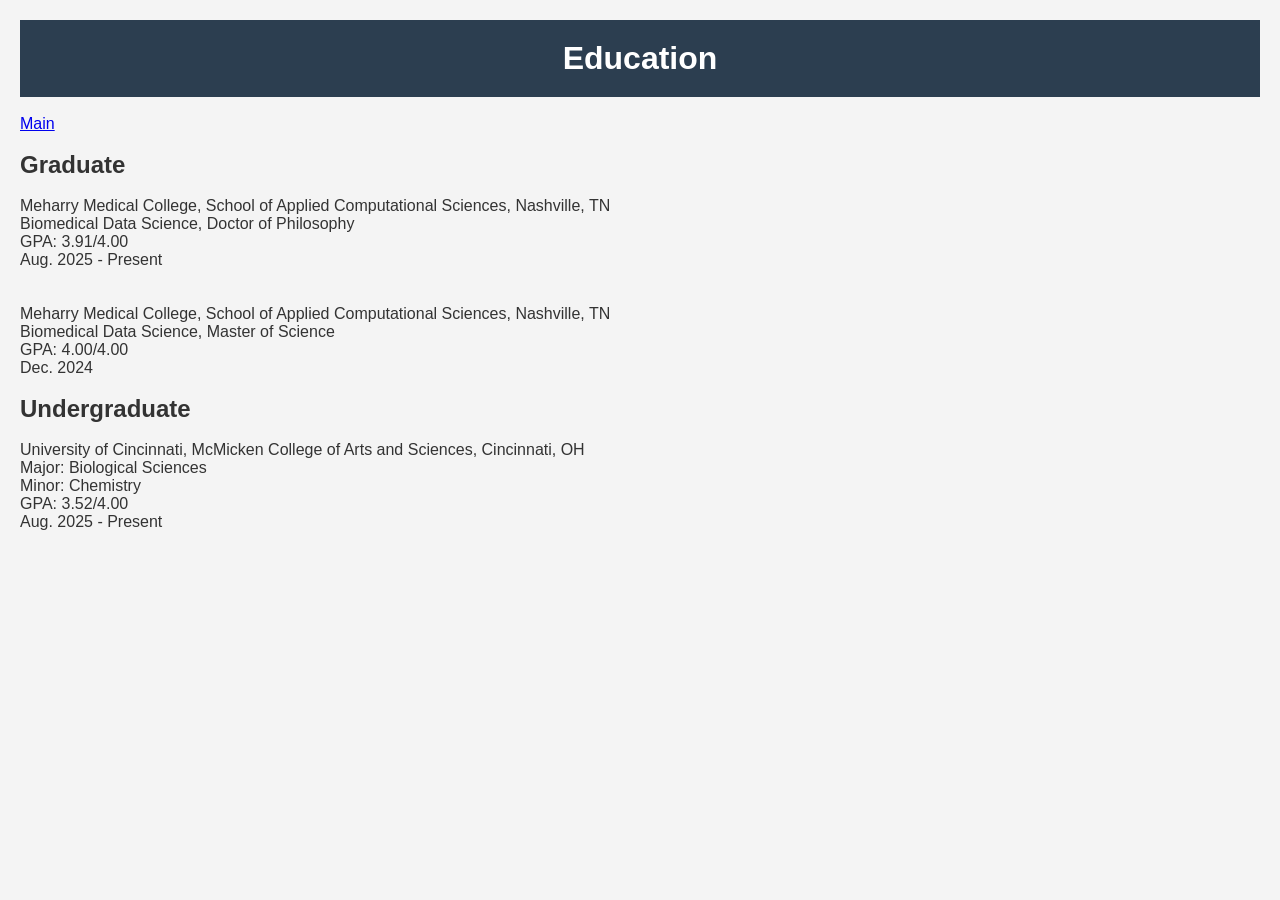
==== education/education.html @ 145c5453 "add education" ====
<!DOCTYPE html>

<html lang = "en">

<head>
  <meta http-equiv="Content-Type" content="text/html; charset=utf-8">
  <meta http-equiv="Content-Style-Type" content="text/css">
  <title>Research</title>
  <meta name="Generator" content="Cocoa HTML Writer">
  <meta name="CocoaVersion" content="2685.3">
  <link rel="stylesheet" href="/style.css">
  <style type="text/css">
    p.p1 {margin: 0.0px 0.0px 0.0px 0.0px; font: 12.0px Helvetica}
  </style>
  
  
</head>
  <h1><header>Education</header></h1>

<body>
    <br>
    <a href="/index.html">Main</a>
    <br>
    <br>
    <h2>Graduate </h2> 
    <br>
    <p>Meharry Medical College, School of Applied Computational Sciences, Nashville, TN	                                            
    <br>
    Biomedical Data Science, Doctor of Philosophy         		 
    <br>
    GPA: 3.91/4.00  
    <br>
    Aug. 2025 - Present  
    </p>
    <br>
    <br>
    <p>Meharry Medical College, School of Applied Computational Sciences, Nashville, TN	                                            
    <br>
    Biomedical Data Science, Master of Science         		 
    <br>
    GPA: 4.00/4.00  
    <br>
    Dec. 2024
    <br>
    <br>
    <h2>Undergraduate</h2> 
    <br>
    <p>University of Cincinnati, McMicken College of Arts and Sciences, Cincinnati, OH	                                         
    <br>
    Major: Biological Sciences
    <br>
    Minor: Chemistry       		 
    <br>
    GPA: 3.52/4.00 
    <br>
    Aug. 2025 - Present  
    </p>



</body>



</html>
---- style.css ----
* {
    margin: 0;
    padding: 0;
    box-sizing: border-box;
}


body {
    font-family: Arial, sans-serif;
    background-color: #f4f4f4;
    color: #333;
    padding: 20px;
}

header {
    background-color: #2c3e50;
    color: white;
    padding: 20px;
    text-align: center;
}

section {
    margin-top: 20px;
}

footer {
    margin-top: 40px;
    text-align: center;
}

em {
    justify-content: center; 
    object-position: center;
    color: #333;
    font-style: normal;
    text-align: center;
    margin: 0;
    padding: 0;
    width: 100%;
    
}
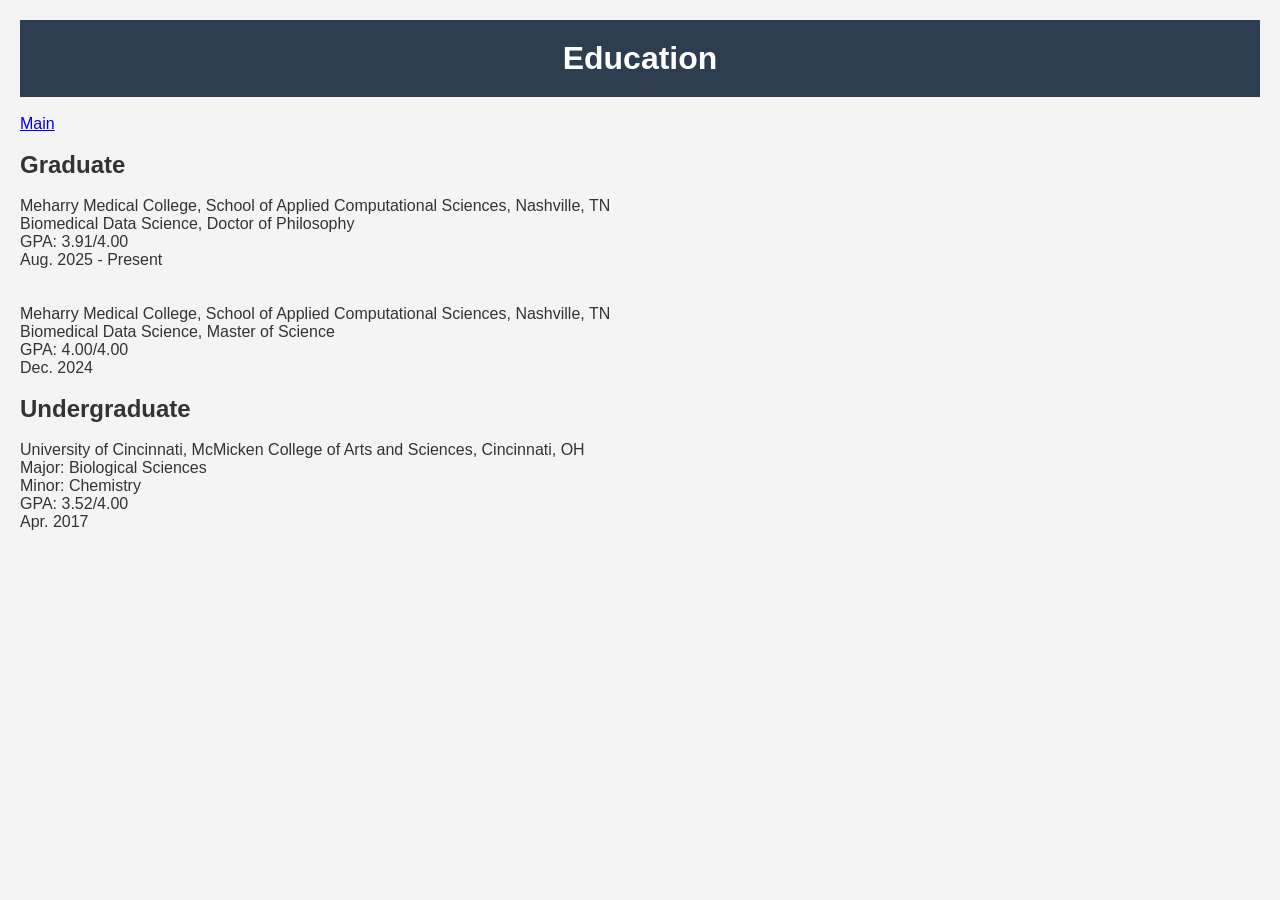
==== commit f40ed6ea: "education update" ====
--- a/education/education.html
+++ b/education/education.html
@@ -53,7 +53,7 @@
     <br>
     GPA: 3.52/4.00 
     <br>
-    Aug. 2025 - Present  
+    Apr. 2017
     </p>
 
 
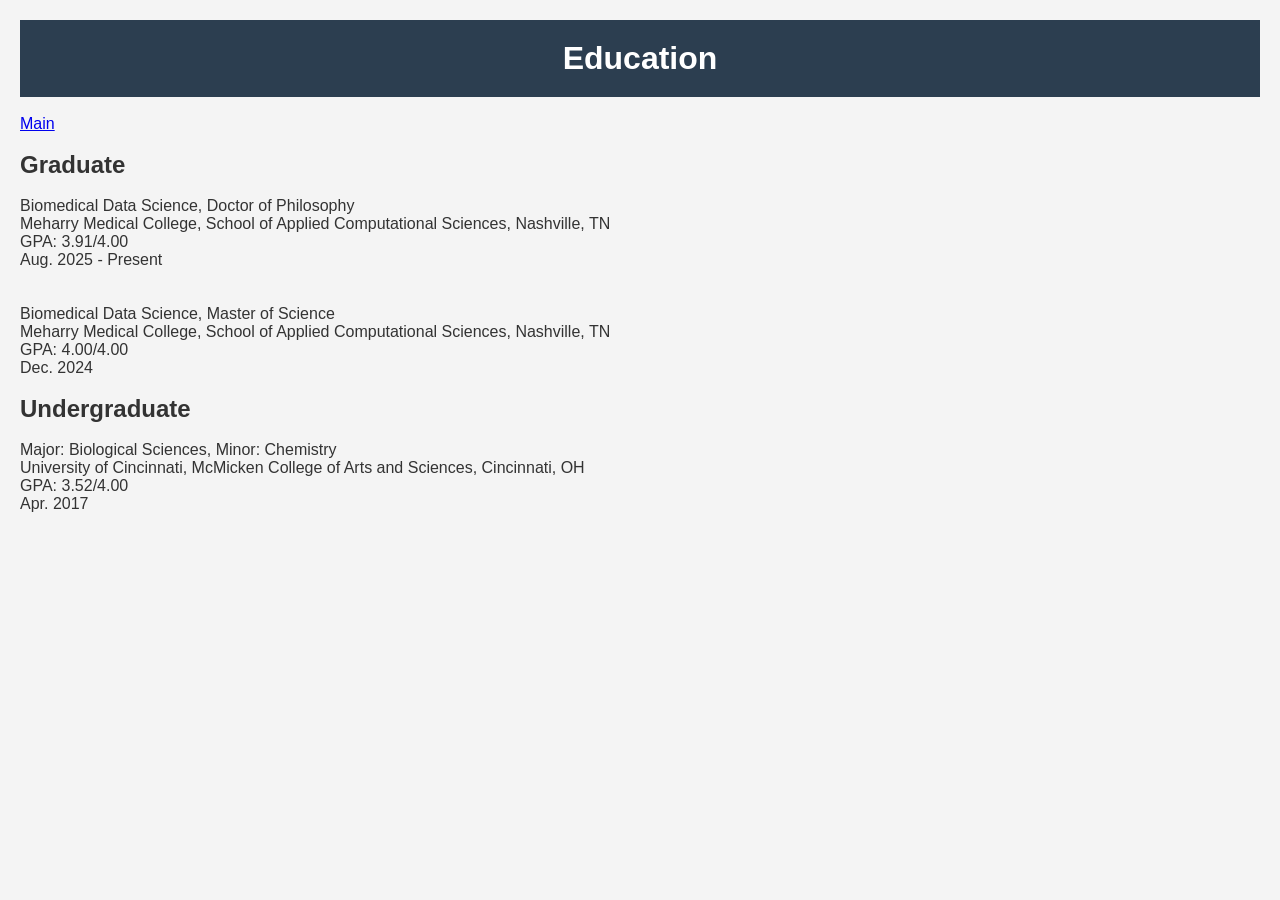
==== commit 6f7e7e15: "education update" ====
--- a/education/education.html
+++ b/education/education.html
@@ -24,9 +24,9 @@
     <br>
     <h2>Graduate </h2> 
     <br>
-    <p>Meharry Medical College, School of Applied Computational Sciences, Nashville, TN	                                            
+    <p>Biomedical Data Science, Doctor of Philosophy                                                  
     <br>
-    Biomedical Data Science, Doctor of Philosophy         		 
+    Meharry Medical College, School of Applied Computational Sciences, Nashville, TN	   		 
     <br>
     GPA: 3.91/4.00  
     <br>
@@ -34,9 +34,9 @@
     </p>
     <br>
     <br>
-    <p>Meharry Medical College, School of Applied Computational Sciences, Nashville, TN	                                            
+    <p>Biomedical Data Science, Master of Science 	                                            
     <br>
-    Biomedical Data Science, Master of Science         		 
+    Meharry Medical College, School of Applied Computational Sciences, Nashville, TN        		 
     <br>
     GPA: 4.00/4.00  
     <br>
@@ -45,11 +45,9 @@
     <br>
     <h2>Undergraduate</h2> 
     <br>
-    <p>University of Cincinnati, McMicken College of Arts and Sciences, Cincinnati, OH	                                         
+    <p>Major: Biological Sciences, Minor: Chemistry  	                                         
     <br>
-    Major: Biological Sciences
-    <br>
-    Minor: Chemistry       		 
+    University of Cincinnati, McMicken College of Arts and Sciences, Cincinnati, OH      		 
     <br>
     GPA: 3.52/4.00 
     <br>
